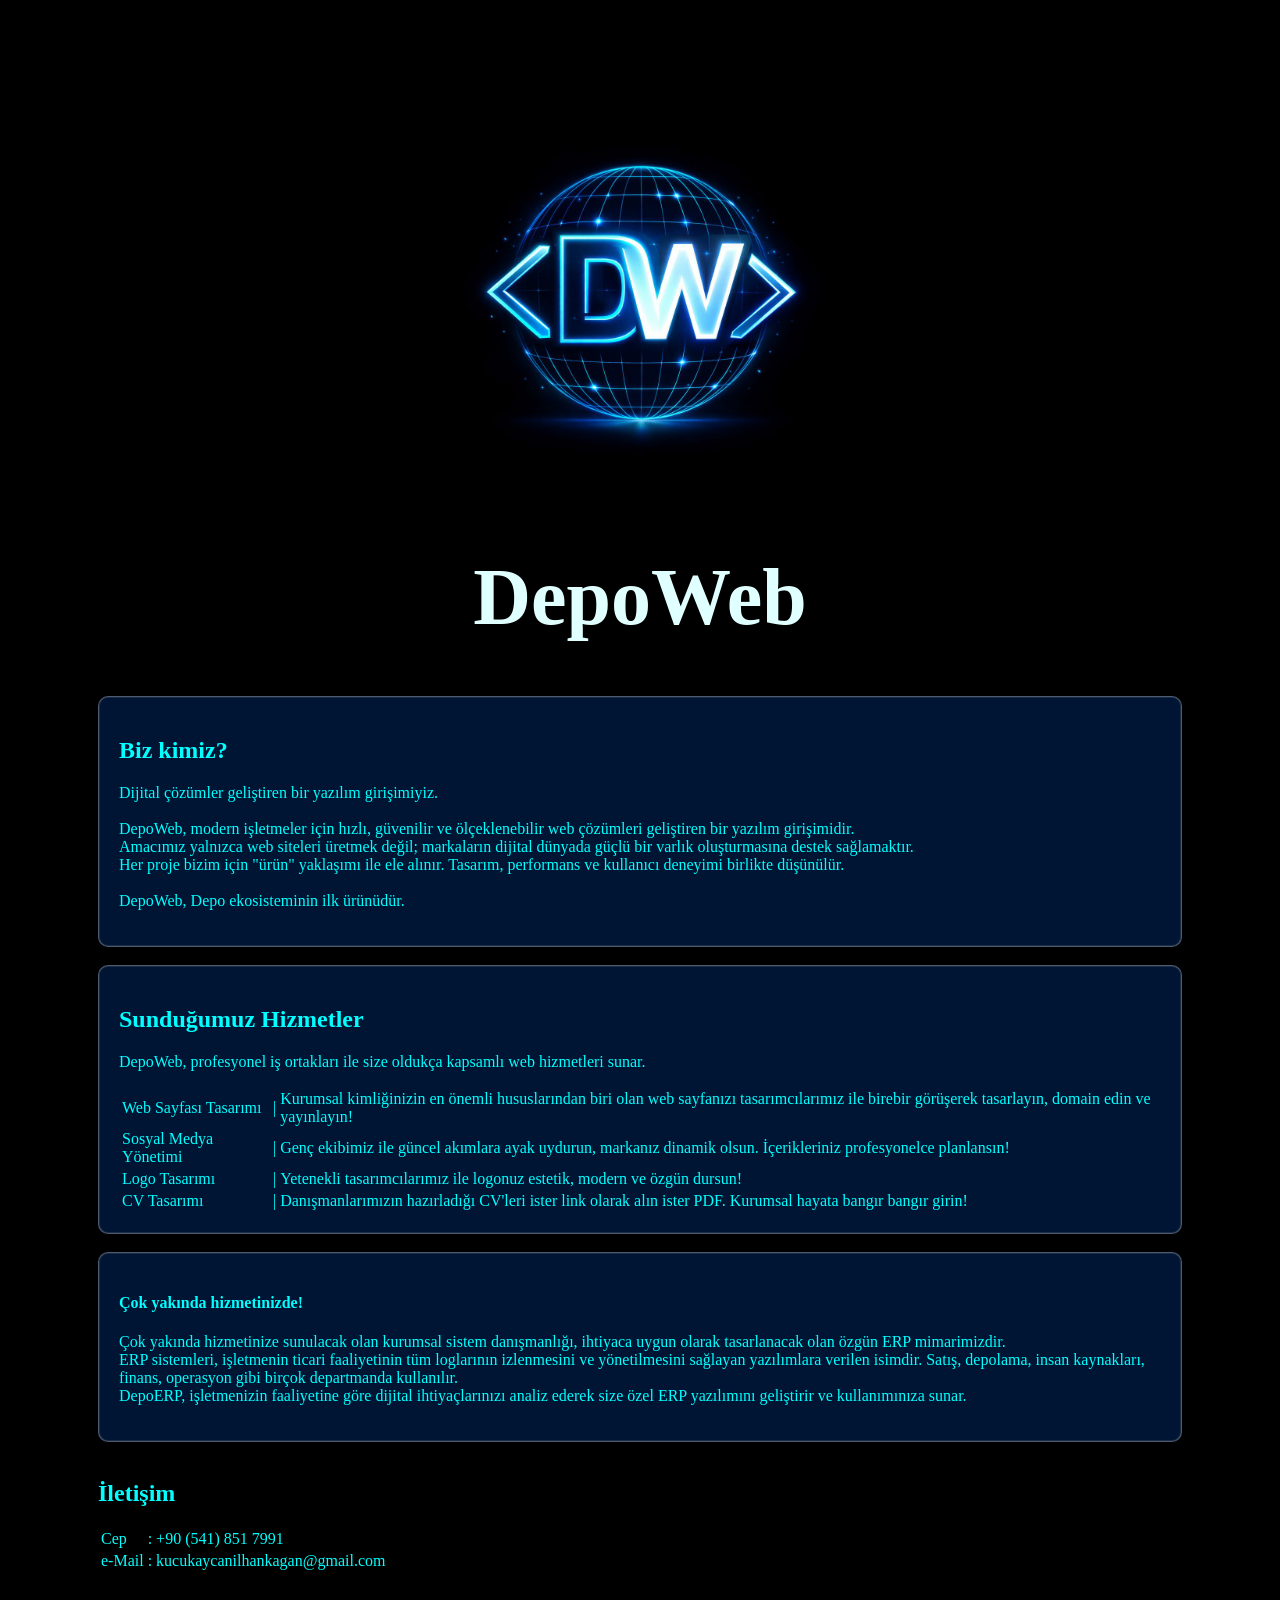
==== index.html @ bd42188d "Add files via upload" ====
<!DOCTYPE html>
<html lang="tr">
<head>
    <meta charset="UTF-8">
    <meta name="viewport" content="width=device-width, initial-scale=1.0">
    <title>DEPO | DepoWeb</title>
    <link rel="stylesheet" href="style.css">
</head>
<body>
    
    <div class="logogorsel"><img src="logo2.jpg" alt="logo DepoWeb" class="logo"></div>
   
    <div class="h1"><h1>DepoWeb</h1></div>
    
    <div class="kim">
        <h2>Biz kimiz?</h2>
    <p>Dijital çözümler geliştiren bir yazılım girişimiyiz.
        <br>
        <br>
    DepoWeb, modern işletmeler için hızlı, güvenilir ve ölçeklenebilir web çözümleri geliştiren bir yazılım girişimidir.
        <br>
    Amacımız yalnızca web siteleri üretmek değil; markaların dijital dünyada güçlü bir varlık oluşturmasına destek sağlamaktır.
        <br>
    Her proje bizim için "ürün" yaklaşımı ile ele alınır. Tasarım, performans ve kullanıcı deneyimi birlikte düşünülür.
        <br>
        <br>
    DepoWeb, Depo ekosisteminin ilk ürünüdür.
    </p>
    </div>
    <br>

    <div class="hizmet">
        <h2>Sunduğumuz Hizmetler</h2>
    <p>DepoWeb, profesyonel iş ortakları ile size oldukça kapsamlı web hizmetleri sunar.</p>
   <table>
    <td>Web Sayfası Tasarımı</td>
        <td>|</td>
        <td>Kurumsal kimliğinizin en önemli hususlarından biri olan web sayfanızı tasarımcılarımız ile birebir görüşerek tasarlayın, domain edin ve yayınlayın!</td>
    </tr>

    <tr>
        <td>Sosyal Medya Yönetimi</td>
        <td>|</td>
        <td>Genç ekibimiz ile güncel akımlara ayak uydurun, markanız dinamik olsun. İçerikleriniz profesyonelce planlansın!</td>
    </tr>
    <tr>
        <td>Logo Tasarımı</td>
        <td>|</td>
        <td>Yetenekli tasarımcılarımız ile logonuz estetik, modern ve özgün dursun!</td>
    </tr>
    <tr>
        <td>CV Tasarımı</td>
        <td>|</td>
        <td>Danışmanlarımızın hazırladığı CV'leri ister link olarak alın ister PDF. Kurumsal hayata bangır bangır girin!</td>
    </tr>
</table> 
</div>
        <br>
    <div class="yakın">
        <h4>Çok yakında hizmetinizde!</h4>
    <p>Çok yakında hizmetinize sunulacak olan kurumsal sistem danışmanlığı, ihtiyaca uygun olarak tasarlanacak olan özgün ERP mimarimizdir. 
        <br>
    ERP sistemleri, işletmenin ticari faaliyetinin tüm loglarının izlenmesini ve yönetilmesini sağlayan yazılımlara verilen isimdir. Satış, depolama, insan kaynakları, finans, operasyon gibi birçok departmanda kullanılır. 
        <br>
    DepoERP, işletmenizin faaliyetine göre dijital ihtiyaçlarınızı analiz ederek size özel ERP yazılımını geliştirir ve kullanımınıza sunar.
    </p></div>
    <br>
    <div class="iletisim">
        <h2>İletişim</h2>
    <table>
        <tr>
            <td>Cep</td>
            <td>:</td>
            <td>+90 (541) 851 7991</td>
        </tr>
        <tr>
            <td>e-Mail</td>
            <td>:</td>
            <td>kucukaycanilhankagan@gmail.com</td>
        </tr>
    </table></div>
</body>
</html>
---- style.css ----
.logo{
    width: 400px;
}

body{
    background-color: black;
    padding: 90px;
}

.logogorsel{
    display: flex;
    justify-content: center;
    align-items: center;
}

.h1{
    color: lightcyan;
    text-align: center;
    font-size: 40px;
}

.kim{
    color: cyan;
    background-color: rgba(0, 100, 255, 0.2);
    backdrop-filter: blur(10px);
    border: 1px solid rgba(255, 255, 255, 0.3);
    border-radius: 10px;
    padding: 20px;
    box-shadow: inset 0 0 0 1px rgba(255, 255, 255, 0.1);
}

.hizmet{
    color: cyan;
    background-color: rgba(0, 100, 255, 0.2);
    backdrop-filter: blur(10px);
    border: 1px solid rgba(255, 255, 255, 0.3);
    border-radius: 10px;
    padding: 20px;
    box-shadow: inset 0 0 0 1px rgba(255, 255, 255, 0.1);
}

.yakın{
    color: cyan;
    background-color: rgba(0, 100, 255, 0.2);
    backdrop-filter: blur(10px);
    border: 1px solid rgba(255, 255, 255, 0.3);
    border-radius: 10px;
    padding: 20px;
    box-shadow: inset 0 0 0 1px rgba(255, 255, 255, 0.1);
}

.iletisim{
    color: cyan;
}


/* Tablet ve telefon için */
@media (max-width: 768px) {
    body {
        padding: 40px;  /* Yan boşlukları azalttık */
    }
    
    .logo {
        width: 280px;  /* Logo boyutunu küçülttük */
    }
    
    .h1 {
        font-size: 32px;  /* Başlık boyutunu küçülttük */
    }
    
    /* Cam kutuların hepsi için */
    .kim, .hizmet, .yakın {
        padding: 18px;  /* İç boşluk azaldı */
        backdrop-filter: blur(5px);  /* Bulanıklık azaldı - performans için */
        margin-bottom: 15px;  /* Kutular arası boşluk */
    }
}

/* Küçük telefonlar için */
@media (max-width: 480px) {
    body {
        padding: 20px;  /* İyice azalttık */
    }
    
    .logo {
        width: 200px;  /* Logo iyice küçüldü */
    }
    
    .h1 {
        font-size: 24px;  /* Başlık iyice küçüldü */
    }
    
    /* Cam kutular */
    .kim, .hizmet, .yakın {
        padding: 15px;  /* İç boşluk azaldı */
        backdrop-filter: blur(3px);  /* Daha az bulanık */
        background-color: rgba(0, 80, 200, 0.3);  /* Biraz daha opak */
        border-radius: 8px;  /* Köşeler biraz daha keskin */
    }
    
    /* Yazı boyutları da küçülsün */
    .kim p, .hizmet p, .yakın p {
        font-size: 14px;
    }
}

/* Çok küçük telefonlar (iPhone SE tarzı) */
@media (max-width: 375px) {
    body {
        padding: 15px;
    }
    
    .logo {
        width: 150px;
    }
    
    .h1 {
        font-size: 20px;
    }
}
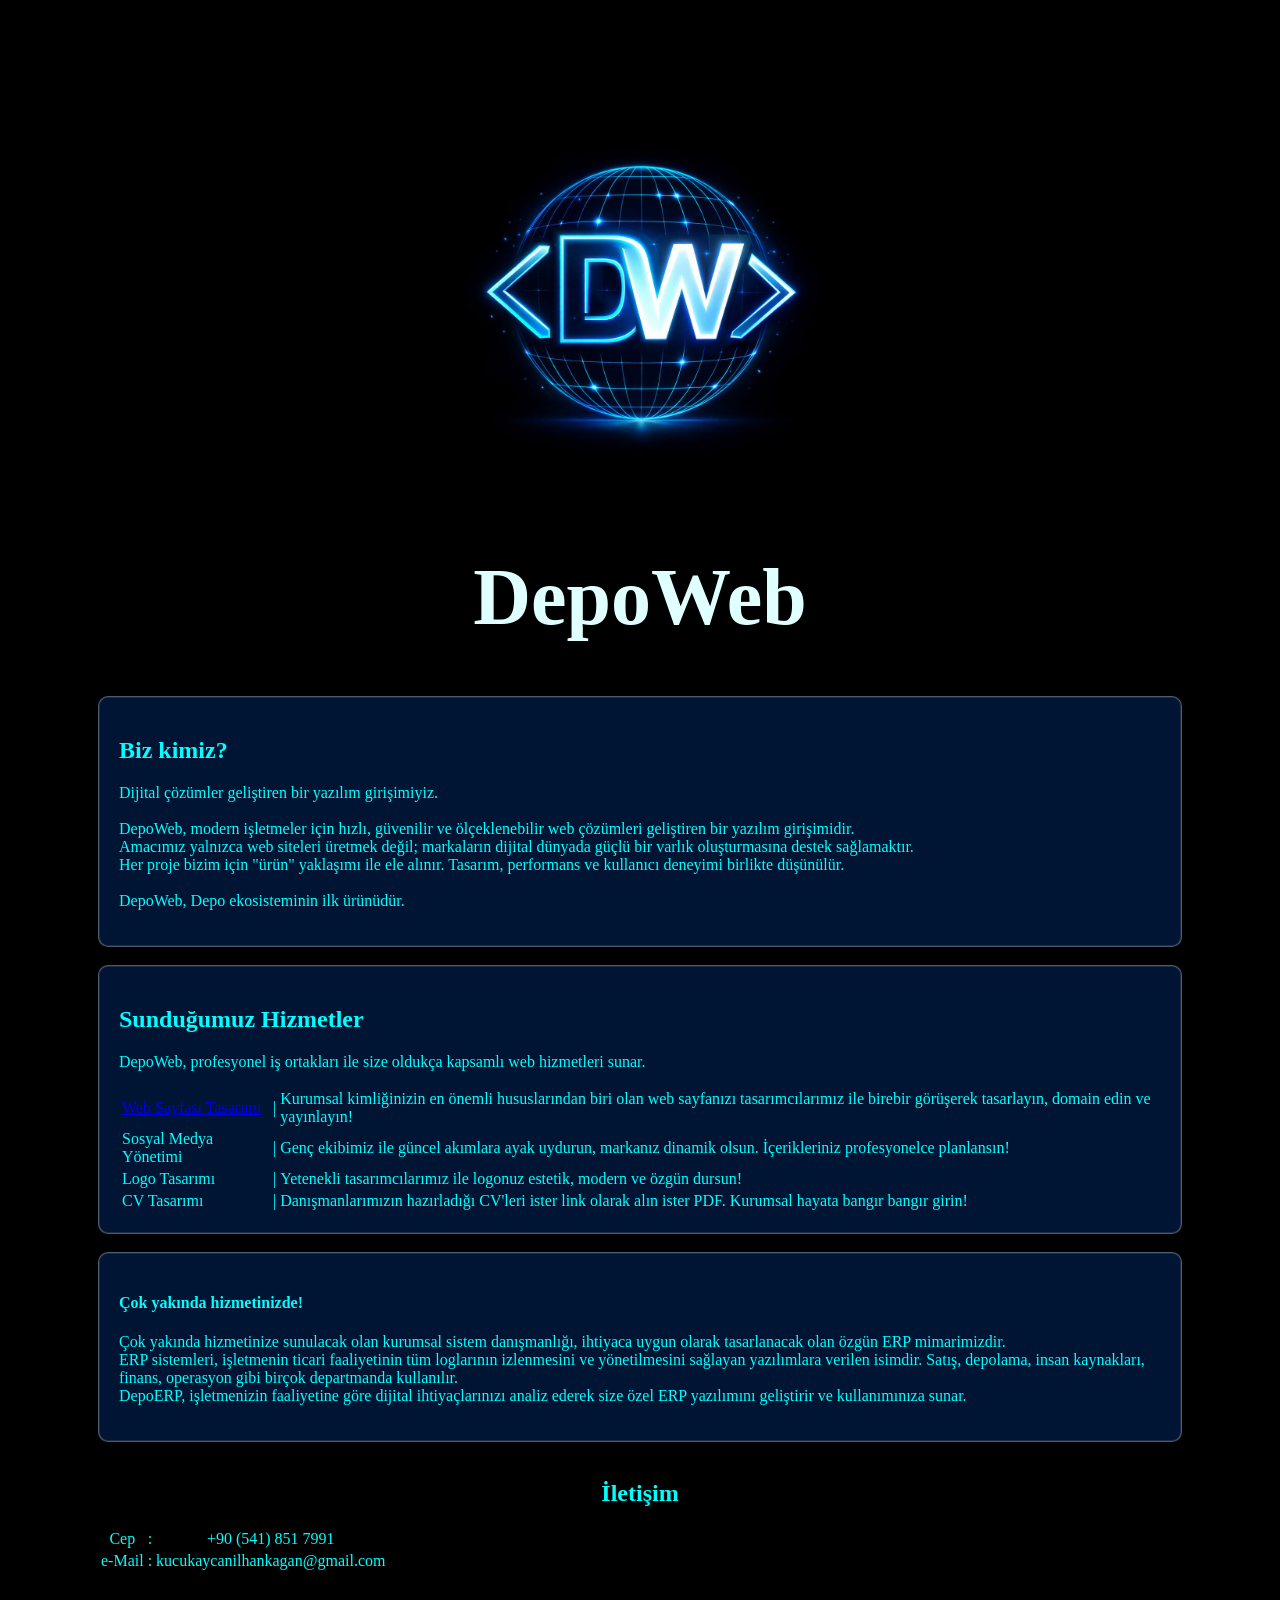
==== commit 1c12defd: "Update index.html" ====
--- a/index.html
+++ b/index.html
@@ -33,7 +33,7 @@
         <h2>Sunduğumuz Hizmetler</h2>
     <p>DepoWeb, profesyonel iş ortakları ile size oldukça kapsamlı web hizmetleri sunar.</p>
    <table>
-    <td>Web Sayfası Tasarımı</td>
+    <td><a href="webpaketleri.html">Web Sayfası Tasarımı</a></td>
         <td>|</td>
         <td>Kurumsal kimliğinizin en önemli hususlarından biri olan web sayfanızı tasarımcılarımız ile birebir görüşerek tasarlayın, domain edin ve yayınlayın!</td>
     </tr>
@@ -80,4 +80,4 @@
         </tr>
     </table></div>
 </body>
-</html>+</html>
--- a/style.css
+++ b/style.css
@@ -51,6 +51,7 @@
 
 .iletisim{
     color: cyan;
+    text-align: center;
 }
 
 
@@ -117,4 +118,4 @@
     .h1 {
         font-size: 20px;
     }
-}+}
